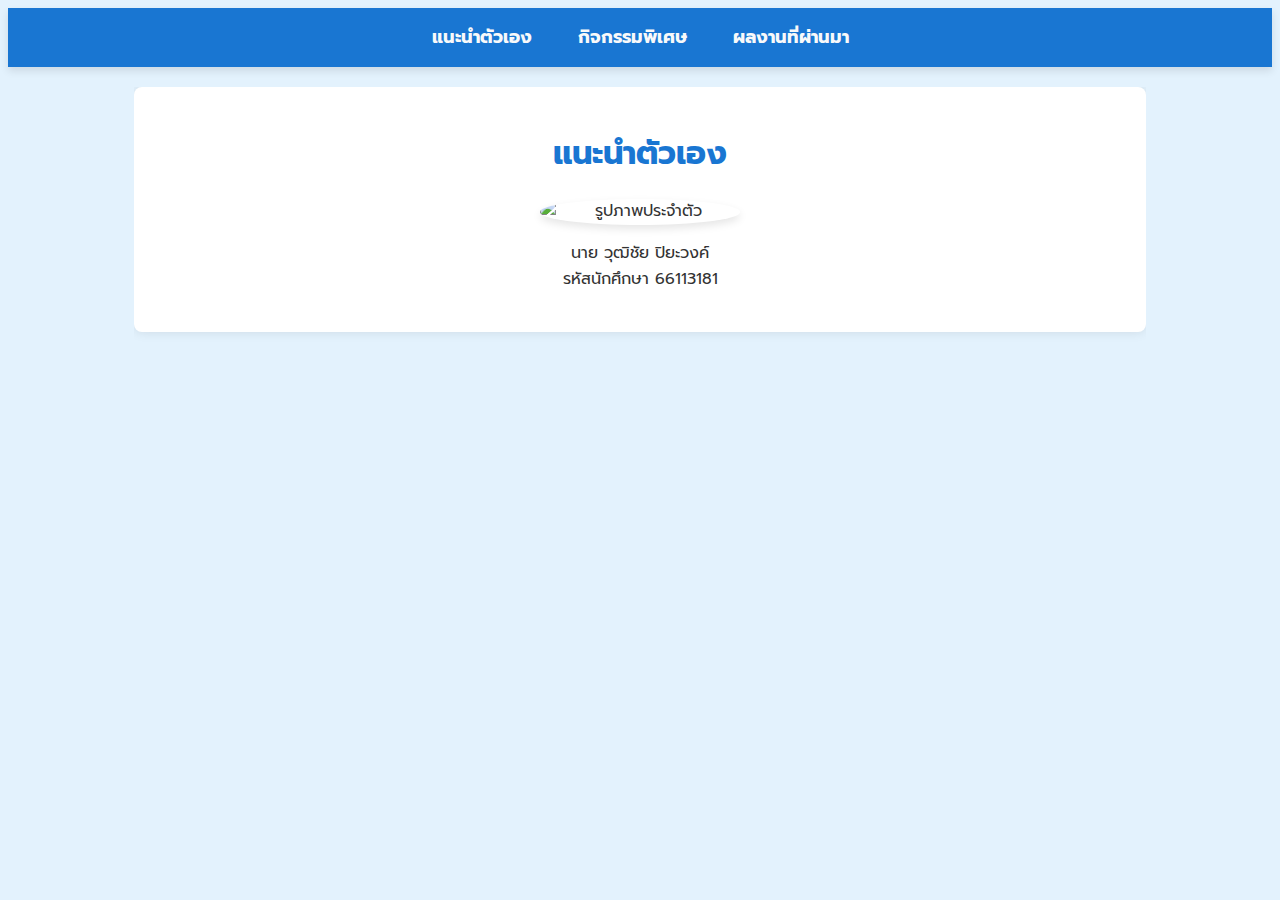
==== index.html @ 03e37820 "Initial commit" ====
<!DOCTYPE html>
<html lang="th">
<head>
    <meta charset="UTF-8">
    <title>แนะนำตัว</title>
    <link rel="stylesheet" href="style.css">
    <link href="https://fonts.googleapis.com/css2?family=Prompt:wght@300;400;700&display=swap" rel="stylesheet">

</head>
<body>
    <nav>
        <a href="index.html">แนะนำตัวเอง</a>
        <a href="activities.html">กิจกรรมพิเศษ</a>
        <a href="projects.html">ผลงานที่ผ่านมา</a>
    </nav>

    <div class="container">
        <section>
            <h1>แนะนำตัวเอง</h1>
            <img src="c:\Users\DPU\Downloads\20240418_113732.jpg" alt="รูปภาพประจำตัว">
            <p>นาย วุฒิชัย ปิยะวงค์ <br> รหัสนักศึกษา 66113181</p>
        </section>
    </div>
</body>
</html>
---- style.css ----
/* ใช้ฟอนต์ Prompt จาก Google Fonts */
body {
    font-family: 'Prompt', sans-serif;
    background-color: #e3f2fd; /* สีพื้นหลังฟ้าอ่อน */
    color: #333;
    line-height: 1.6;
}

/* Navbar Styling */
nav {
    background-color: #1976d2; /* สีน้ำเงินเข้ม */
    color: #fff;
    padding: 15px 0;
    text-align: center;
    box-shadow: 0 4px 8px rgba(0, 0, 0, 0.1);
}

nav a {
    color: #f8f9fa;
    text-decoration: none;
    margin: 0 20px;
    font-size: 18px;
    font-weight: bold;
}

nav a:hover {
    color: #ffcc80; /* สีส้มอ่อนเมื่อวางเมาส์ */
}

/* Container Styling */
.container {
    width: 80%;
    margin: 20px auto;
    overflow: hidden;
}

/* Section Styling */
section {
    padding: 20px;
    background: #ffffff; /* สีพื้นหลังสีขาว */
    border-radius: 8px;
    box-shadow: 0px 0px 12px rgba(0, 0, 0, 0.1);
    margin-bottom: 20px;
    text-align: center;
}

/* Header Styling */
h1, h2 {
    color: #1976d2; /* ใช้สีน้ำเงินเข้มเพื่อความเข้ากัน */
    margin-bottom: 20px;
    font-weight: 700;
}

/* Paragraph Styling */
p {
    font-size: 16px;
    margin-bottom: 20px;
}

/* Image Styling */
img {
    display: block;
    margin: 15px auto;
    max-width: 200px;
    border-radius: 50%;
    box-shadow: 0px 4px 8px rgba(0, 0, 0, 0.1);
}

/* Button Styling (ถ้าต้องการเพิ่มปุ่มในอนาคต) */
.button {
    display: inline-block;
    padding: 10px 20px;
    margin: 10px 0;
    background-color: #ff7043; /* สีส้ม */
    color: #fff;
    text-decoration: none;
    border-radius: 5px;
    transition: background-color 0.3s;
}

.button:hover {
    background-color: #e64a19; /* สีส้มเข้มเมื่อวางเมาส์ */
}
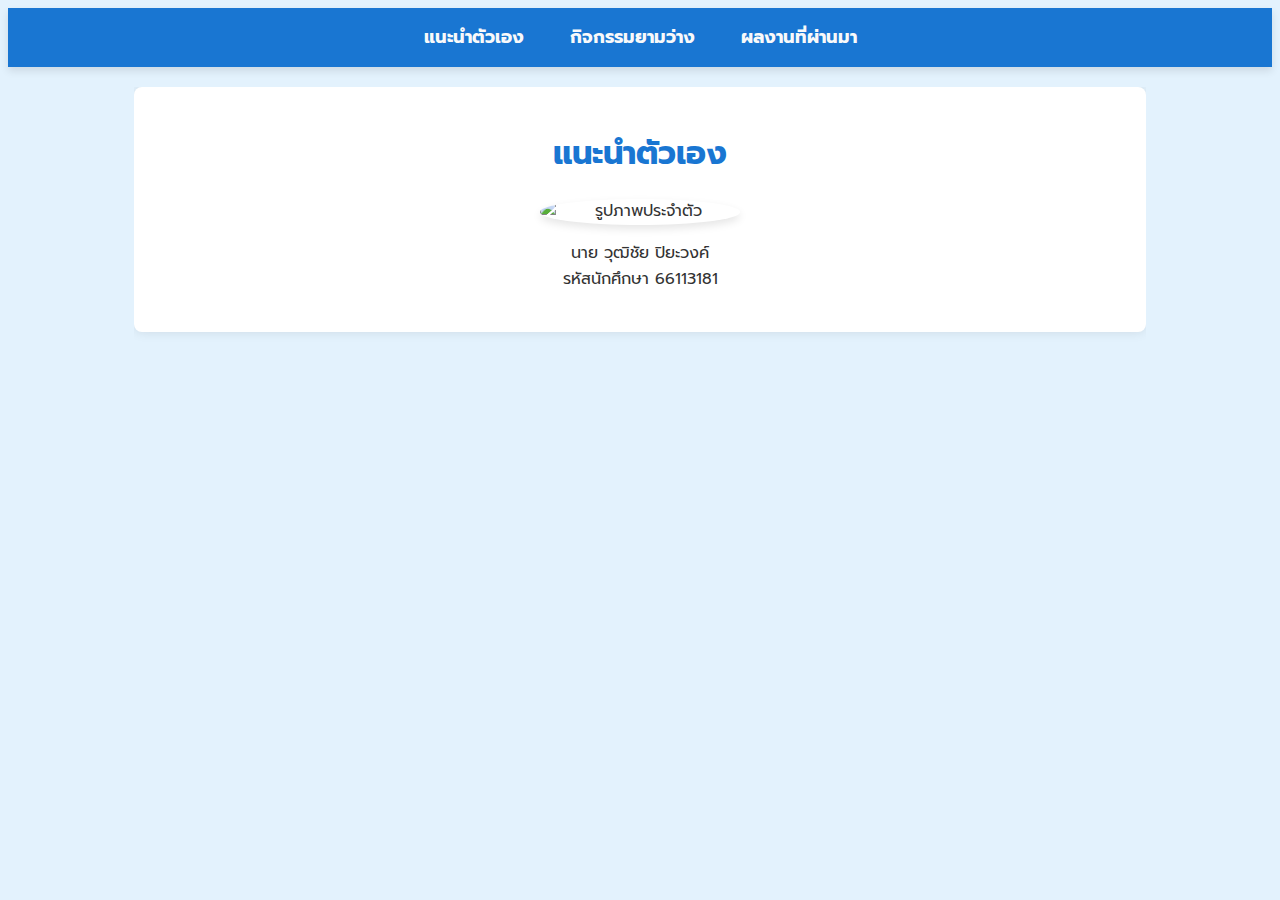
==== commit 747088f6: "Update index.html" ====
--- a/index.html
+++ b/index.html
@@ -10,7 +10,7 @@
 <body>
     <nav>
         <a href="index.html">แนะนำตัวเอง</a>
-        <a href="activities.html">กิจกรรมพิเศษ</a>
+        <a href="activities.html">กิจกรรมยามว่าง</a>
         <a href="projects.html">ผลงานที่ผ่านมา</a>
     </nav>
 
